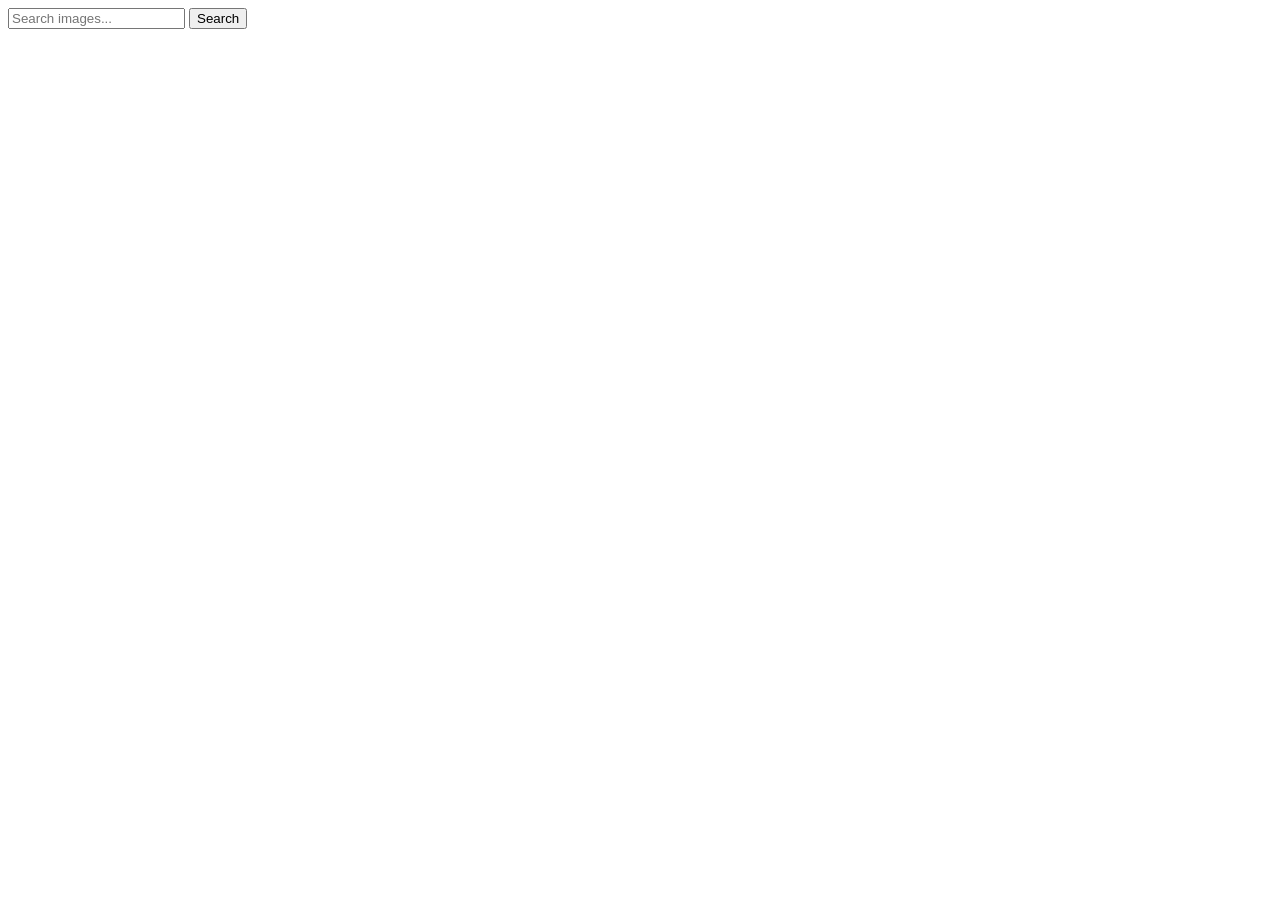
==== index.html @ 643cf6bf "Deploying to gh-pages from @ LiliiaDud/goit-js-hw-12@de42731ab5014d2a54dec256695cf590dee08fee 🚀" ====
<!DOCTYPE html>
<html lang="en">
  <head>
    <meta charset="UTF-8" />
    <link rel="icon" type="image/svg+xml" href="/favicon.svg" />
    <meta name="viewport" content="width=device-width, initial-scale=1.0" />
    <title>Search for images</title>
    <script type="module" crossorigin src="/goit-js-hw-11/index.js"></script>
    <link rel="modulepreload" crossorigin href="/goit-js-hw-11/assets/vendor-8-pyTk71.js">
    <link rel="stylesheet" crossorigin href="/goit-js-hw-11/assets/vendor-OSslK6iG.css">
    <link rel="stylesheet" crossorigin href="/goit-js-hw-11/assets/index-DRwcVxXT.css">
  </head>
  <body>
    <main class="container">
      <form class="form">
        <label>
          <input type="text" name="search-text" placeholder="Search images..." required>
        </label>
        <button type="submit">Search</button>
        <span class="loader hidden"></span>
      </form>

      
      <ul class="gallery"></ul>
    </main>
  </body>
</html>
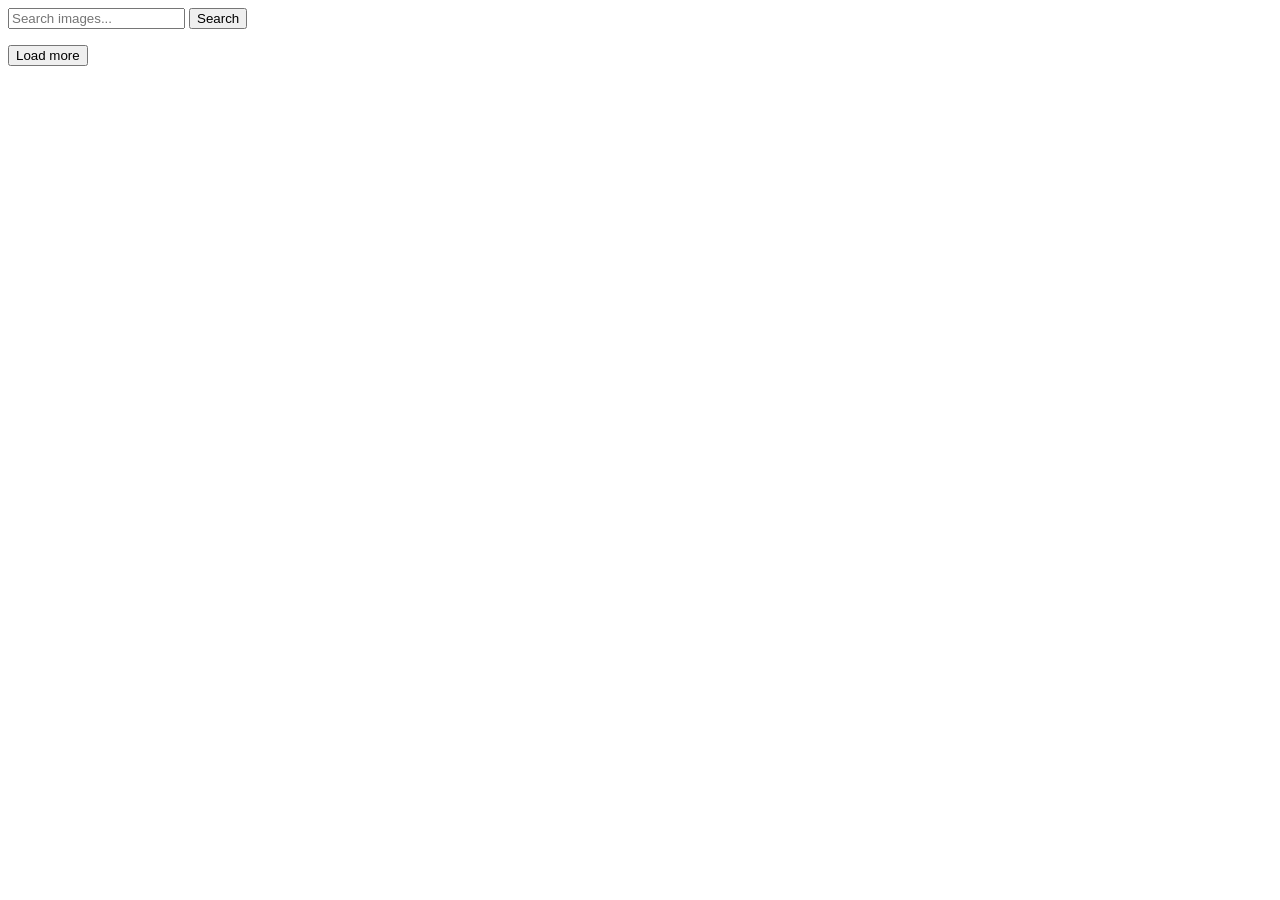
==== commit 5d9a6262: "Deploying to gh-pages from @ LiliiaDud/goit-js-hw-12@1ed7f1dea1e2f51f25e76dbf3db9e6fe442a408f 🚀" ====
--- a/index.html
+++ b/index.html
@@ -1,27 +1,34 @@
 <!DOCTYPE html>
-<html lang="en">
+<html lang="uk">
   <head>
     <meta charset="UTF-8" />
     <link rel="icon" type="image/svg+xml" href="/favicon.svg" />
     <meta name="viewport" content="width=device-width, initial-scale=1.0" />
     <title>Search for images</title>
-    <script type="module" crossorigin src="/goit-js-hw-11/index.js"></script>
-    <link rel="modulepreload" crossorigin href="/goit-js-hw-11/assets/vendor-8-pyTk71.js">
-    <link rel="stylesheet" crossorigin href="/goit-js-hw-11/assets/vendor-OSslK6iG.css">
-    <link rel="stylesheet" crossorigin href="/goit-js-hw-11/assets/index-DRwcVxXT.css">
+    <script type="module" crossorigin src="/goit-js-hw-12/index.js"></script>
+    <link rel="modulepreload" crossorigin href="/goit-js-hw-12/assets/vendor-sn3b1bqD.js">
+    <link rel="stylesheet" crossorigin href="/goit-js-hw-12/assets/vendor-BgiE7Eyr.css">
+    <link rel="stylesheet" crossorigin href="/goit-js-hw-12/assets/index-YBzCTD9T.css">
   </head>
   <body>
     <main class="container">
       <form class="form">
         <label>
-          <input type="text" name="search-text" placeholder="Search images..." required>
+          <input
+            type="text"
+            name="search-text"
+            placeholder="Search images..."
+          />
         </label>
         <button type="submit">Search</button>
-        <span class="loader hidden"></span>
       </form>
 
-      
       <ul class="gallery"></ul>
-    </main>
+
+      <div class="controls">
+        <button class="load-more hidden" type="button">Load more</button>
+        <span class="loader js-load-more hidden"></span>
+      </div>
+
   </body>
 </html>
